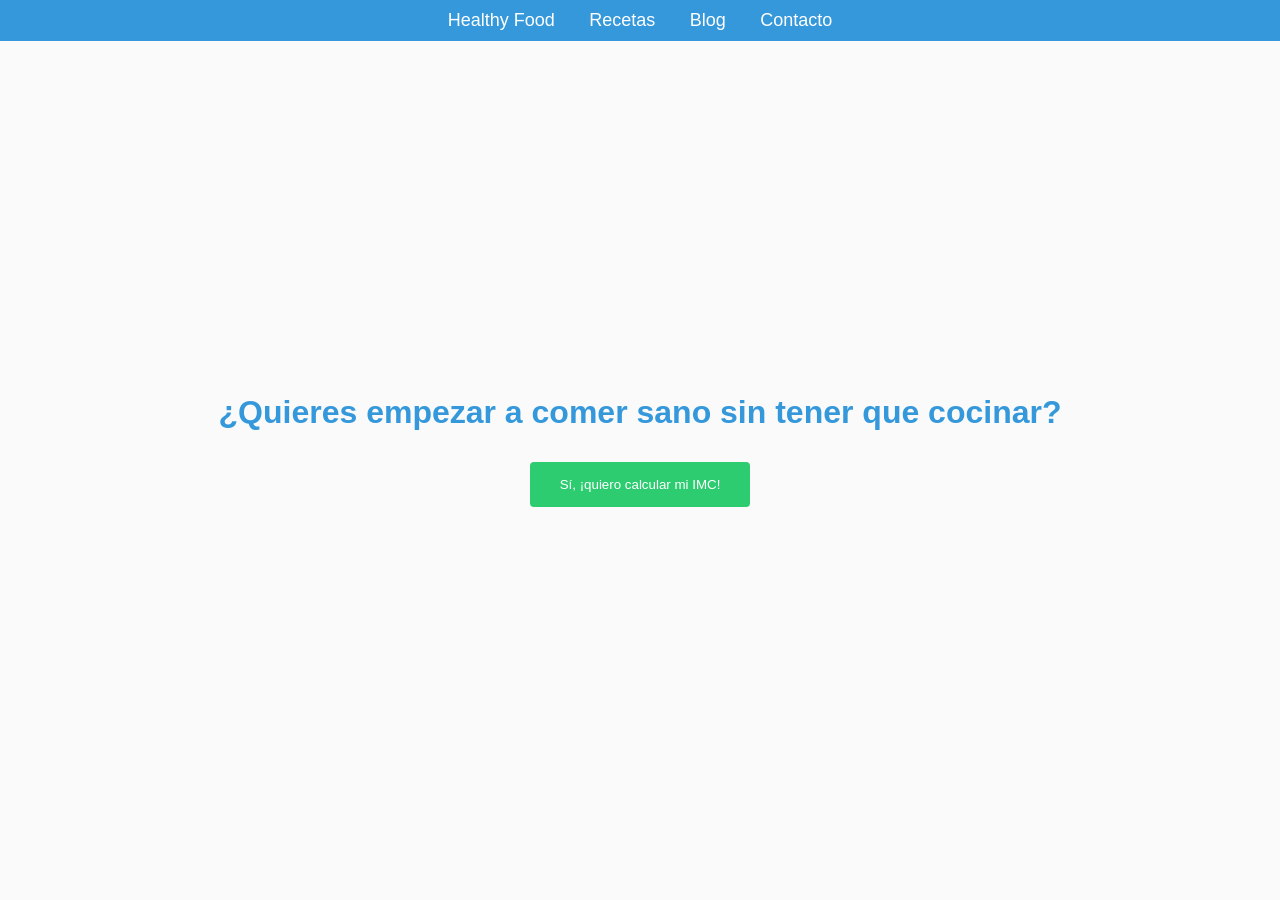
==== index.html @ ffd12a69 "Update and rename imc_calculator.html to index.html" ====
<!DOCTYPE html>
<html lang="es">
<head>
    <meta charset="UTF-8">
    <meta name="viewport" content="width=device-width, initial-scale=1.0">
    <title>Healthy Food - Inicio</title>
    <style>
        body {
            font-family: 'Segoe UI', Tahoma, Geneva, Verdana, sans-serif;
            background-color: #fafafa;
            margin: 0;
            padding: 0;
            display: flex;
            flex-direction: column;
            align-items: center;
            justify-content: center;
            min-height: 100vh;
        }

        #welcome {
            text-align: center;
            margin-bottom: 20px;
        }

        #startButton {
            background-color: #2ecc71;
            color: #fff;
            padding: 15px 30px;
            border: none;
            border-radius: 4px;
            cursor: pointer;
        }

        #startButton:hover {
            background-color: #27ae60;
        }

        #calculator {
            display: none; /* Ocultar la calculadora inicialmente */
            background-color: #fff;
            border-radius: 8px;
            box-shadow: 0 0 20px rgba(0, 0, 0, 0.1);
            padding: 20px;
            text-align: center;
        }

        h1 {
            color: #3498db;
        }

        label {
            display: block;
            margin-top: 10px;
            color: #555;
        }

        input {
            width: 100%;
            padding: 10px;
            margin-top: 5px;
            margin-bottom: 10px;
            box-sizing: border-box;
        }

        button {
            background-color: #2ecc71;
            color: #fff;
            padding: 10px 20px;
            border: none;
            border-radius: 4px;
            cursor: pointer;
            margin-top: 10px;
        }

        button:hover {
            background-color: #27ae60;
        }

        #result, #idealWeight, #calories {
            margin-top: 20px;
            color: #333;
        }

        nav {
            background-color: #3498db;
            padding: 10px;
            text-align: center;
            position: fixed;
            width: 100%;
            top: 0;
            z-index: 1000;
        }

        nav a {
            color: #fff;
            text-decoration: none;
            margin: 0 15px;
            font-size: 18px;
        }

        nav a:hover {
            text-decoration: underline;
        }
        #menu {
            display: none;
            position: relative;
            bottom: 0;
            width: 100%;
            background-color: #fff;
            text-align: center;
            padding: 20px;
        }
        .dish img {
        width: auto; 
        height: 150px; 
        margin-bottom: 10px; 
    }

    </style>
</head>
<body>

<nav>
    <a href="#">Healthy Food</a>
    <a href="#">Recetas</a>
    <a href="#">Blog</a>
    <a href="#">Contacto</a>
</nav>

<div id="welcome">
    <h1>¿Quieres empezar a comer sano sin tener que cocinar?</h1>
    <button id="startButton" onclick="mostrarCalculadora()">Sí, ¡quiero calcular mi IMC!</button>
</div>

<div id="calculator">
    <h1>Calculadora de IMC</h1>

    <label for="weight">Peso (kg): </label>
    <input type="number" id="weight" placeholder="Ingrese su peso" required>
    <label for="height">Altura (m): </label>
    <input type="number" id="height" placeholder="Ingrese su altura" required>
    <label for="age">Edad: </label>
    <input type="number" id="age" placeholder="Ingrese su edad" required onkeydown="checkEnter(event)" onclick="clearEnterEvent()">
    <button onclick="calcularIMC()">Calcular IMC</button>

    <h3 id="result"></h3>
    <h3 id="idealWeight"></h3>
    <h3 id="calories"></h3>
</div>
<button id="showMenuButton" onclick="cargarMenu()" style="display: none;">Mostrar Menú</button>
<div id="menu"></div>
    <script>
        function mostrarCalculadora() {
            // Ocultar la bienvenida
            document.getElementById("welcome").style.display = "none";
            // Mostrar la calculadora
            document.getElementById("calculator").style.display = "block";
        }

        function calcularIMC() {
            var peso = parseFloat(document.getElementById("weight").value);
            var altura = parseFloat(document.getElementById("height").value);
            var edad = parseFloat(document.getElementById("age").value);
            if (!isNaN(edad) && !isNaN(peso) && !isNaN(altura) && altura > 0 && peso > 0 && edad > 12) {
                var imc = peso / (altura * altura);
                var resultado = "Su IMC es: " + imc.toFixed(2);

                if (imc < 18.5) {
                    resultado += " (Bajo peso)";
                } else if (imc < 24.9) {
                    resultado += " (Peso normal)";
                } else if (imc < 29.9) {
                    resultado += " (Sobrepeso)";
                } else {
                    resultado += " (Obesidad)";
                }

                var idealWeight = 22.5 * altura * altura;
                var calories = calcularCalorias(idealWeight, edad);

                document.getElementById("result").innerText = resultado;
                document.getElementById("idealWeight").innerText = "Su peso ideal es: " + idealWeight.toFixed(2) + " kg";
                document.getElementById("calories").innerText = "Calorías recomendadas: " + calories.toFixed(2) + " kcal";
                document.getElementById("showMenuButton").style.display = "block";
            } else {
                alert("Por favor, ingrese valores válidos para peso, edad y altura.");
            }
        }
        function calcularCalorias(peso, edad) {
            if (edad < 18){
                var calorias = (15.535*peso)+675.2;
            }else if (edad<30){
                var calorias = (14.9375*peso)+589.40;
            }else if (edad < 60){
                var calorias = (9.799*peso)+859.35;
            }else{
                var calorias = (10.3965*peso)+623.1;
            }
            return calorias*1.5;
        }

// Función para cargar el menú desde el archivo JSON
        function cargarMenu() {
            fetch('menu.json')
                .then(response => response.json())
                .then(data => {
                    mostrarMenu(data.platos);
                    // Muestra el menú después de cargarlo
                    document.getElementById("menu").style.display = "block";
                    // Oculta el botón después de cargar el menú
                    document.getElementById("showMenuButton").style.display = "none";
                })
                .catch(error => console.error('Error al cargar el menú:', error));
        }


        function mostrarMenu(platos) {
            var menuContainer = document.getElementById('menu');
            var sugerenciaCalorias = document.getElementById('calories').innerText;
            sugerenciaCalorias = parseFloat(sugerenciaCalorias.split(' ')[2]);

            // Filtrar platos que tengan menos o igual cantidad de calorías que la tercera parte de la sugerencia
            var platosFiltrados = platos.filter(plato => plato.calorias <= sugerenciaCalorias * 0.3);

            // Mostrar máximo 5 platos
            var platosAMostrar = platosFiltrados.slice(0, 5);

            platosAMostrar.forEach(plato => {
                var dishDiv = document.createElement('div');
                dishDiv.className = 'dish';

                var img = document.createElement('img');
                img.src = plato.imagen;
                img.alt = plato.nombre;

                var nombre = document.createElement('h3');
                nombre.innerText = plato.nombre;

                var precio = document.createElement('p');
                precio.innerText = 'Precio: $' + plato.precio.toFixed(2);

                var calorias = document.createElement('p');
                calorias.innerText = 'Calorías: ' + plato.calorias + ' kcal';

                dishDiv.appendChild(img);
                dishDiv.appendChild(nombre);
                dishDiv.appendChild(precio);
                dishDiv.appendChild(calorias);

                menuContainer.appendChild(dishDiv);
            });
        }
        window.onload = function() {

        };
        var executeCheckEnter = true;
        function checkEnter(event) {
            if (event.key === "Enter" && executeCheckEnter) {
                calcularIMC();
            }
        }
        function clearEnterEvent() {
            executeCheckEnter = true;
        }   
    </script>
</body>
</html>
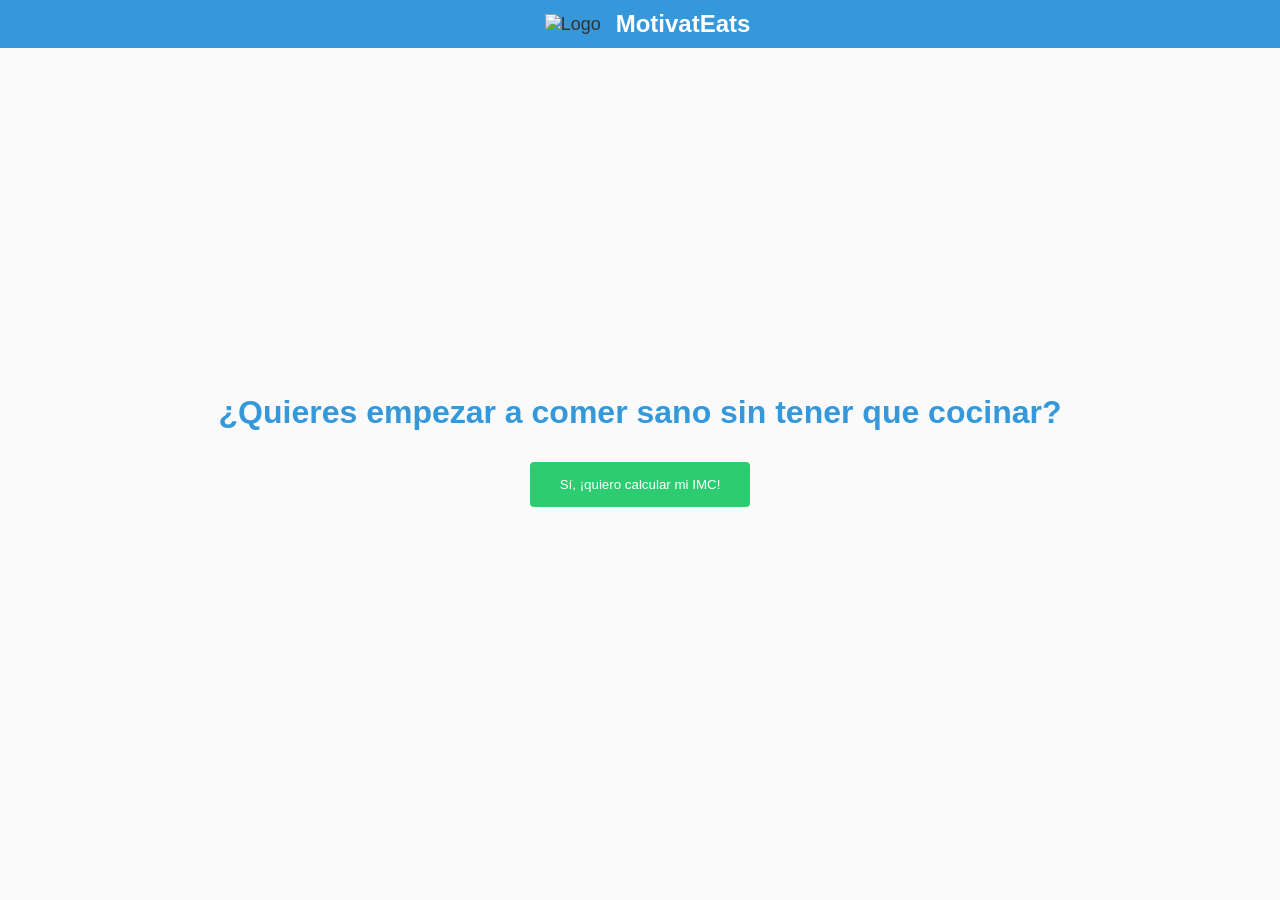
==== commit cff6389a: "Update index.html" ====
--- a/index.html
+++ b/index.html
@@ -3,7 +3,7 @@
 <head>
     <meta charset="UTF-8">
     <meta name="viewport" content="width=device-width, initial-scale=1.0">
-    <title>Healthy Food - Inicio</title>
+    <title>MotivatEats</title>
     <style>
         body {
             font-family: 'Segoe UI', Tahoma, Geneva, Verdana, sans-serif;
@@ -16,6 +16,20 @@
             justify-content: center;
             min-height: 100vh;
         }
+        img {
+            max-width: 100%;
+            height: auto;
+        }
+
+        body {
+            font-size: 16px; /* Establece un tamaño de fuente base */
+        }
+
+        @media only screen and (max-width: 600px) {
+            body {
+                font-size: 14px; /* Modifica el tamaño de fuente para pantallas más pequeñas */
+            }
+        }
 
         #welcome {
             text-align: center;
@@ -113,20 +127,42 @@
         .dish img {
         width: auto; 
         height: 150px; 
-        margin-bottom: 10px; 
-    }
-
+        margin-bottom: 10px;
+        }
+        nav img {
+            width: 100px; /* Ajusta el ancho según tu preferencia */
+            height: auto; /* Autoajusta la altura según el ancho */
+        }
+        nav {
+            display: flex;
+            justify-content: center;
+            align-items: center;
+            padding: 10px;
+        }
+
+        nav a {
+            margin: 0 15px;
+            font-size: 18px;
+            text-decoration: none;
+            color: #333;
+        }
+
+        nav h1 {
+            margin: 0;
+            font-size: 24px;
+            color:#fff;
+            font-family: 'Arial', sans-serif; /* Cambia la fuente según tu preferencia */   
+        }
     </style>
 </head>
 <body>
-
 <nav>
-    <a href="#">Healthy Food</a>
-    <a href="#">Recetas</a>
-    <a href="#">Blog</a>
-    <a href="#">Contacto</a>
+    <div class="logo-container">
+        <a href="#"><img src="Logo.png" alt="Logo"></a>
+    </div>
+    <h1>MotivatEats</h1>
 </nav>
-
+    
 <div id="welcome">
     <h1>¿Quieres empezar a comer sano sin tener que cocinar?</h1>
     <button id="startButton" onclick="mostrarCalculadora()">Sí, ¡quiero calcular mi IMC!</button>
@@ -201,18 +237,19 @@
 
 // Función para cargar el menú desde el archivo JSON
         function cargarMenu() {
-            fetch('menu.json')
-                .then(response => response.json())
-                .then(data => {
-                    mostrarMenu(data.platos);
-                    // Muestra el menú después de cargarlo
-                    document.getElementById("menu").style.display = "block";
-                    // Oculta el botón después de cargar el menú
-                    document.getElementById("showMenuButton").style.display = "none";
-                })
-                .catch(error => console.error('Error al cargar el menú:', error));
-        }
-
+                // Cerrar la calculadora al abrir el menú
+                document.getElementById("calculator").style.display = "none";
+
+                // Código para cargar el menú desde el archivo JSON
+                fetch('menu.json')
+                    .then(response => response.json())
+                    .then(data => {
+                        mostrarMenu(data.platos);
+                        document.getElementById("menu").style.display = "block";
+                        document.getElementById("showMenuButton").style.display = "none";
+                    })
+                    .catch(error => console.error('Error al cargar el menú:', error));
+            }
 
         function mostrarMenu(platos) {
             var menuContainer = document.getElementById('menu');
@@ -220,15 +257,13 @@
             sugerenciaCalorias = parseFloat(sugerenciaCalorias.split(' ')[2]);
 
             // Filtrar platos que tengan menos o igual cantidad de calorías que la tercera parte de la sugerencia
-            var platosFiltrados = platos.filter(plato => plato.calorias <= sugerenciaCalorias * 0.3);
-
+            var platosFiltrados = platos.filter(plato => plato.calorias <= sugerenciaCalorias * 0.35);
+            var platosFinal = platosFiltrados.sort(function() { return Math.random() - 0.5 });
             // Mostrar máximo 5 platos
-            var platosAMostrar = platosFiltrados.slice(0, 5);
-
+            var platosAMostrar = platosFinal.slice(0, 5);
             platosAMostrar.forEach(plato => {
                 var dishDiv = document.createElement('div');
                 dishDiv.className = 'dish';
-
                 var img = document.createElement('img');
                 img.src = plato.imagen;
                 img.alt = plato.nombre;
@@ -241,11 +276,20 @@
 
                 var calorias = document.createElement('p');
                 calorias.innerText = 'Calorías: ' + plato.calorias + ' kcal';
+
+                // Botón para cada plato
+                var botonPlato = document.createElement('button');
+                botonPlato.innerText = 'Ordenar';
+                botonPlato.onclick = function() {
+                    // Redireccionar al enlace del plato
+                    window.location.href = plato.enlace;
+                };
 
                 dishDiv.appendChild(img);
                 dishDiv.appendChild(nombre);
                 dishDiv.appendChild(precio);
                 dishDiv.appendChild(calorias);
+                dishDiv.appendChild(botonPlato);
 
                 menuContainer.appendChild(dishDiv);
             });
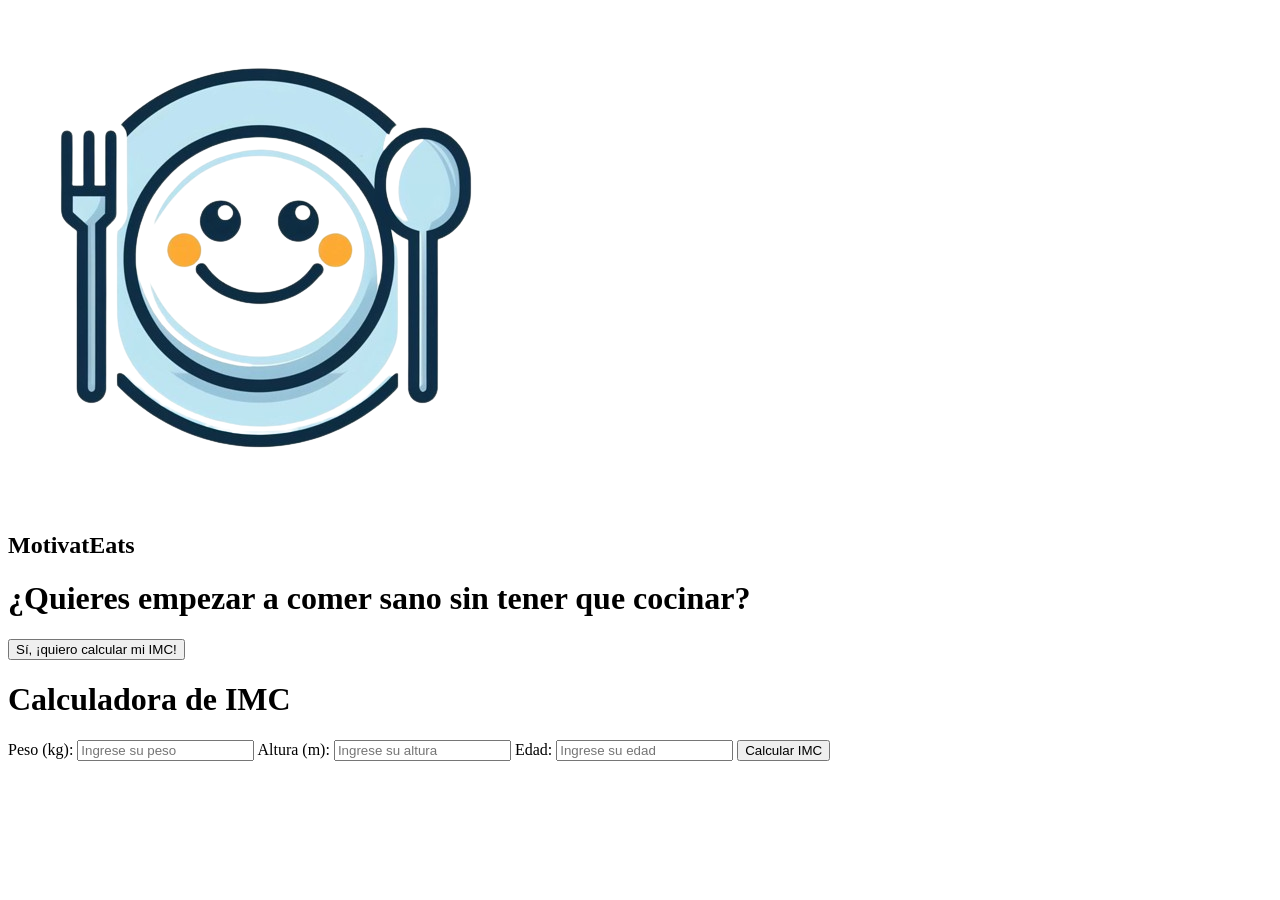
==== commit 177bd614: "Update index.html" ====
--- a/index.html
+++ b/index.html
@@ -4,165 +4,16 @@
     <meta charset="UTF-8">
     <meta name="viewport" content="width=device-width, initial-scale=1.0">
     <title>MotivatEats</title>
-    <style>
-        body {
-            font-family: 'Segoe UI', Tahoma, Geneva, Verdana, sans-serif;
-            background-color: #fafafa;
-            margin: 0;
-            padding: 0;
-            display: flex;
-            flex-direction: column;
-            align-items: center;
-            justify-content: center;
-            min-height: 100vh;
-        }
-        img {
-            max-width: 100%;
-            height: auto;
-        }
-
-        body {
-            font-size: 16px; /* Establece un tamaño de fuente base */
-        }
-
-        @media only screen and (max-width: 600px) {
-            body {
-                font-size: 14px; /* Modifica el tamaño de fuente para pantallas más pequeñas */
-            }
-        }
-
-        #welcome {
-            text-align: center;
-            margin-bottom: 20px;
-        }
-
-        #startButton {
-            background-color: #2ecc71;
-            color: #fff;
-            padding: 15px 30px;
-            border: none;
-            border-radius: 4px;
-            cursor: pointer;
-        }
-
-        #startButton:hover {
-            background-color: #27ae60;
-        }
-
-        #calculator {
-            display: none; /* Ocultar la calculadora inicialmente */
-            background-color: #fff;
-            border-radius: 8px;
-            box-shadow: 0 0 20px rgba(0, 0, 0, 0.1);
-            padding: 20px;
-            text-align: center;
-        }
-
-        h1 {
-            color: #3498db;
-        }
-
-        label {
-            display: block;
-            margin-top: 10px;
-            color: #555;
-        }
-
-        input {
-            width: 100%;
-            padding: 10px;
-            margin-top: 5px;
-            margin-bottom: 10px;
-            box-sizing: border-box;
-        }
-
-        button {
-            background-color: #2ecc71;
-            color: #fff;
-            padding: 10px 20px;
-            border: none;
-            border-radius: 4px;
-            cursor: pointer;
-            margin-top: 10px;
-        }
-
-        button:hover {
-            background-color: #27ae60;
-        }
-
-        #result, #idealWeight, #calories {
-            margin-top: 20px;
-            color: #333;
-        }
-
-        nav {
-            background-color: #3498db;
-            padding: 10px;
-            text-align: center;
-            position: fixed;
-            width: 100%;
-            top: 0;
-            z-index: 1000;
-        }
-
-        nav a {
-            color: #fff;
-            text-decoration: none;
-            margin: 0 15px;
-            font-size: 18px;
-        }
-
-        nav a:hover {
-            text-decoration: underline;
-        }
-        #menu {
-            display: none;
-            position: relative;
-            bottom: 0;
-            width: 100%;
-            background-color: #fff;
-            text-align: center;
-            padding: 20px;
-        }
-        .dish img {
-        width: auto; 
-        height: 150px; 
-        margin-bottom: 10px;
-        }
-        nav img {
-            width: 100px; /* Ajusta el ancho según tu preferencia */
-            height: auto; /* Autoajusta la altura según el ancho */
-        }
-        nav {
-            display: flex;
-            justify-content: center;
-            align-items: center;
-            padding: 10px;
-        }
-
-        nav a {
-            margin: 0 15px;
-            font-size: 18px;
-            text-decoration: none;
-            color: #333;
-        }
-
-        nav h1 {
-            margin: 0;
-            font-size: 24px;
-            color:#fff;
-            font-family: 'Arial', sans-serif; /* Cambia la fuente según tu preferencia */   
-        }
-    </style>
+    <script src="script.js"></script>
+    <link rel="stylesheet" href="estilos.css">   
 </head>
 <body>
-<nav>
+<nav id="nav">
     <div class="logo-container">
         <a href="#"><img src="Logo.png" alt="Logo"></a>
     </div>
     <h1>MotivatEats</h1>
-</nav>
-    
+</nav> 
 <div id="welcome">
     <h1>¿Quieres empezar a comer sano sin tener que cocinar?</h1>
     <button id="startButton" onclick="mostrarCalculadora()">Sí, ¡quiero calcular mi IMC!</button>
@@ -185,127 +36,5 @@
 </div>
 <button id="showMenuButton" onclick="cargarMenu()" style="display: none;">Mostrar Menú</button>
 <div id="menu"></div>
-    <script>
-        function mostrarCalculadora() {
-            // Ocultar la bienvenida
-            document.getElementById("welcome").style.display = "none";
-            // Mostrar la calculadora
-            document.getElementById("calculator").style.display = "block";
-        }
-
-        function calcularIMC() {
-            var peso = parseFloat(document.getElementById("weight").value);
-            var altura = parseFloat(document.getElementById("height").value);
-            var edad = parseFloat(document.getElementById("age").value);
-            if (!isNaN(edad) && !isNaN(peso) && !isNaN(altura) && altura > 0 && peso > 0 && edad > 12) {
-                var imc = peso / (altura * altura);
-                var resultado = "Su IMC es: " + imc.toFixed(2);
-
-                if (imc < 18.5) {
-                    resultado += " (Bajo peso)";
-                } else if (imc < 24.9) {
-                    resultado += " (Peso normal)";
-                } else if (imc < 29.9) {
-                    resultado += " (Sobrepeso)";
-                } else {
-                    resultado += " (Obesidad)";
-                }
-
-                var idealWeight = 22.5 * altura * altura;
-                var calories = calcularCalorias(idealWeight, edad);
-
-                document.getElementById("result").innerText = resultado;
-                document.getElementById("idealWeight").innerText = "Su peso ideal es: " + idealWeight.toFixed(2) + " kg";
-                document.getElementById("calories").innerText = "Calorías recomendadas: " + calories.toFixed(2) + " kcal";
-                document.getElementById("showMenuButton").style.display = "block";
-            } else {
-                alert("Por favor, ingrese valores válidos para peso, edad y altura.");
-            }
-        }
-        function calcularCalorias(peso, edad) {
-            if (edad < 18){
-                var calorias = (15.535*peso)+675.2;
-            }else if (edad<30){
-                var calorias = (14.9375*peso)+589.40;
-            }else if (edad < 60){
-                var calorias = (9.799*peso)+859.35;
-            }else{
-                var calorias = (10.3965*peso)+623.1;
-            }
-            return calorias*1.5;
-        }
-
-// Función para cargar el menú desde el archivo JSON
-        function cargarMenu() {
-                // Cerrar la calculadora al abrir el menú
-                document.getElementById("calculator").style.display = "none";
-
-                // Código para cargar el menú desde el archivo JSON
-                fetch('menu.json')
-                    .then(response => response.json())
-                    .then(data => {
-                        mostrarMenu(data.platos);
-                        document.getElementById("menu").style.display = "block";
-                        document.getElementById("showMenuButton").style.display = "none";
-                    })
-                    .catch(error => console.error('Error al cargar el menú:', error));
-            }
-
-        function mostrarMenu(platos) {
-            var menuContainer = document.getElementById('menu');
-            var sugerenciaCalorias = document.getElementById('calories').innerText;
-            sugerenciaCalorias = parseFloat(sugerenciaCalorias.split(' ')[2]);
-
-            // Filtrar platos que tengan menos o igual cantidad de calorías que la tercera parte de la sugerencia
-            var platosFiltrados = platos.filter(plato => plato.calorias <= sugerenciaCalorias * 0.35);
-            var platosFinal = platosFiltrados.sort(function() { return Math.random() - 0.5 });
-            // Mostrar máximo 5 platos
-            var platosAMostrar = platosFinal.slice(0, 5);
-            platosAMostrar.forEach(plato => {
-                var dishDiv = document.createElement('div');
-                dishDiv.className = 'dish';
-                var img = document.createElement('img');
-                img.src = plato.imagen;
-                img.alt = plato.nombre;
-
-                var nombre = document.createElement('h3');
-                nombre.innerText = plato.nombre;
-
-                var precio = document.createElement('p');
-                precio.innerText = 'Precio: $' + plato.precio.toFixed(2);
-
-                var calorias = document.createElement('p');
-                calorias.innerText = 'Calorías: ' + plato.calorias + ' kcal';
-
-                // Botón para cada plato
-                var botonPlato = document.createElement('button');
-                botonPlato.innerText = 'Ordenar';
-                botonPlato.onclick = function() {
-                    // Redireccionar al enlace del plato
-                    window.location.href = plato.enlace;
-                };
-
-                dishDiv.appendChild(img);
-                dishDiv.appendChild(nombre);
-                dishDiv.appendChild(precio);
-                dishDiv.appendChild(calorias);
-                dishDiv.appendChild(botonPlato);
-
-                menuContainer.appendChild(dishDiv);
-            });
-        }
-        window.onload = function() {
-
-        };
-        var executeCheckEnter = true;
-        function checkEnter(event) {
-            if (event.key === "Enter" && executeCheckEnter) {
-                calcularIMC();
-            }
-        }
-        function clearEnterEvent() {
-            executeCheckEnter = true;
-        }   
-    </script>
 </body>
 </html>
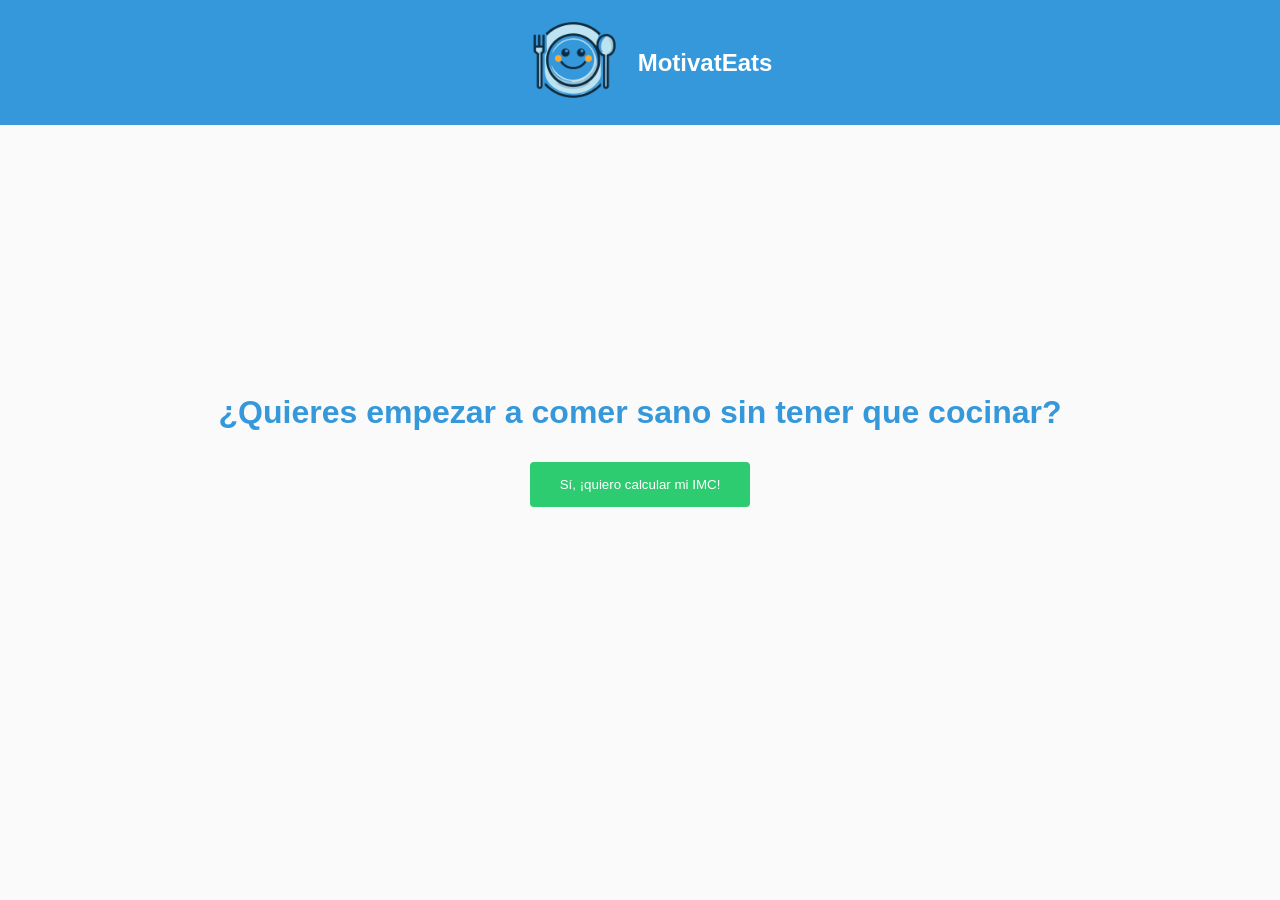
==== commit 62bff876: "Actualizar index.html" ====
--- a/index.html
+++ b/index.html
@@ -22,9 +22,9 @@
 <div id="calculator">
     <h1>Calculadora de IMC</h1>
 
-    <label for="weight">Peso (kg): </label>
+    <label for="weight">Peso Aproximado(kg): </label>
     <input type="number" id="weight" placeholder="Ingrese su peso" required>
-    <label for="height">Altura (m): </label>
+    <label for="height">Estatura Aproximada (m): </label>
     <input type="number" id="height" placeholder="Ingrese su altura" required>
     <label for="age">Edad: </label>
     <input type="number" id="age" placeholder="Ingrese su edad" required onkeydown="checkEnter(event)" onclick="clearEnterEvent()">
--- a/estilos.css
+++ b/estilos.css
@@ -0,0 +1,149 @@
+body {
+    font-family: 'Segoe UI', Tahoma, Geneva, Verdana, sans-serif;
+    background-color: #fafafa;
+    margin: 0;
+    padding: 0;
+    display: flex;
+    flex-direction: column;
+    align-items: center;
+    justify-content: center;
+    min-height: 100vh;
+}
+img {
+    max-width: 100%;
+    height: auto;
+}
+
+body {
+    font-size: 16px; 
+}
+
+@media only screen and (max-width: 600px) {
+    body {
+        font-size: 14px; 
+    }
+}
+
+#welcome {
+    text-align: center;
+    margin-bottom: 20px;
+}
+
+#startButton {
+    background-color: #2ecc71;
+    color: #fff;
+    padding: 15px 30px;
+    border: none;
+    border-radius: 4px;
+    cursor: pointer;
+}
+
+#startButton:hover {
+    background-color: #27ae60;
+}
+
+#calculator {
+    display: none; 
+    background-color: #fff;
+    border-radius: 8px;
+    box-shadow: 0 0 20px rgba(0, 0, 0, 0.1);
+    padding: 20px;
+    text-align: center;
+}
+
+h1 {
+    color: #3498db;
+}
+
+label {
+    display: block;
+    margin-top: 10px;
+    color: #555;
+}
+
+input {
+    width: 100%;
+    padding: 10px;
+    margin-top: 5px;
+    margin-bottom: 10px;
+    box-sizing: border-box;
+}
+
+button {
+    background-color: #2ecc71;
+    color: #fff;
+    padding: 10px 20px;
+    border: none;
+    border-radius: 4px;
+    cursor: pointer;
+    margin-top: 10px;
+}
+
+button:hover {
+    background-color: #27ae60;
+}
+
+#result, #idealWeight, #calories {
+    margin-top: 20px;
+    color: #333;
+}
+
+nav {
+    background-color: #3498db;
+    padding: 10px;
+    text-align: center;
+    position: fixed;
+    width: 100%;
+    top: 0;
+    z-index: 1000;
+    display: flex;
+    justify-content: center;
+    align-items: center;
+}
+
+nav a {
+    color: #fff;
+    text-decoration: none;
+    margin: 0 15px;
+    font-size: 18px;
+}
+
+nav a:hover {
+    text-decoration: underline;
+}
+#menu {
+    display: none;
+    position: relative;
+    bottom: 0;
+    width: 100%;
+    background-color: #fff;
+    text-align: center;
+    padding: 20px;
+}
+.dish img {
+width: auto; 
+height: 150px; 
+margin-bottom: 10px;
+margin-top: 20px;
+}
+nav img {
+    width: 100px; 
+    height: auto; 
+}
+
+nav a {
+    margin: 0 15px;
+    font-size: 18px;
+    text-decoration: none;
+    color: #333;
+}
+
+nav h1 {
+    margin: 0;
+    font-size: 24px;
+    color:#fff;
+    font-family: 'Arial', sans-serif; 
+}
+.posicion-relativa {
+    position: relative;
+}
